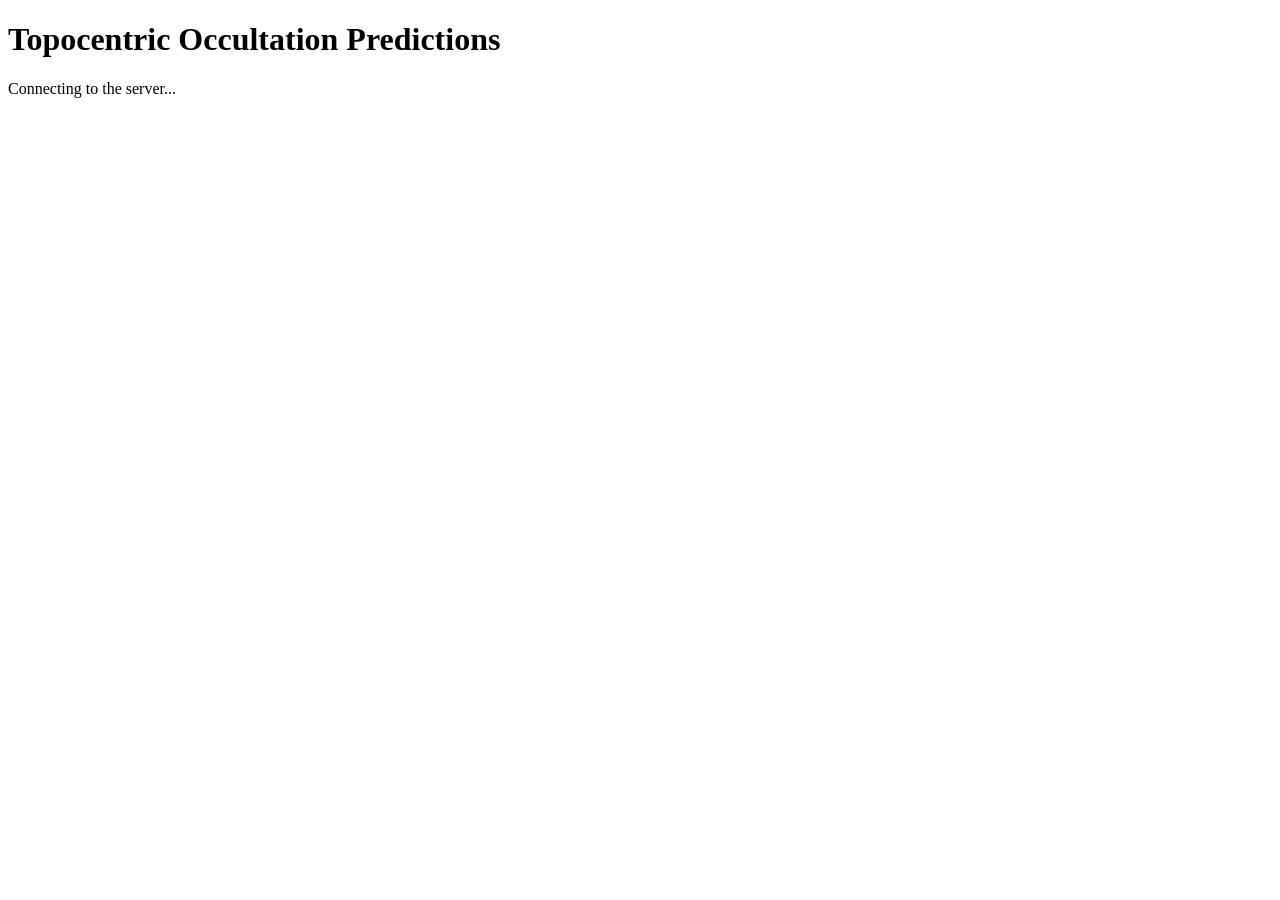
==== src/occultations/web/static/results.html @ 3c0bd3e0 "First implementation of dynamic result visualization in GUI for topocentric predictions" ====
<!DOCTYPE html>
<html>
  <head>
    <title>Topocentric Occultation Predictions</title>
  </head>
  <body>
    <h1>Topocentric Occultation Predictions</h1>

    <div id="status-container">
      <span id="status">Connecting to the server...</span>
    </div>

    <div id="results-container">
      <!-- Prediction tables will be added here -->
    </div>
    <script src="/static/scripts/results.js"></script>
  </body>
</html>
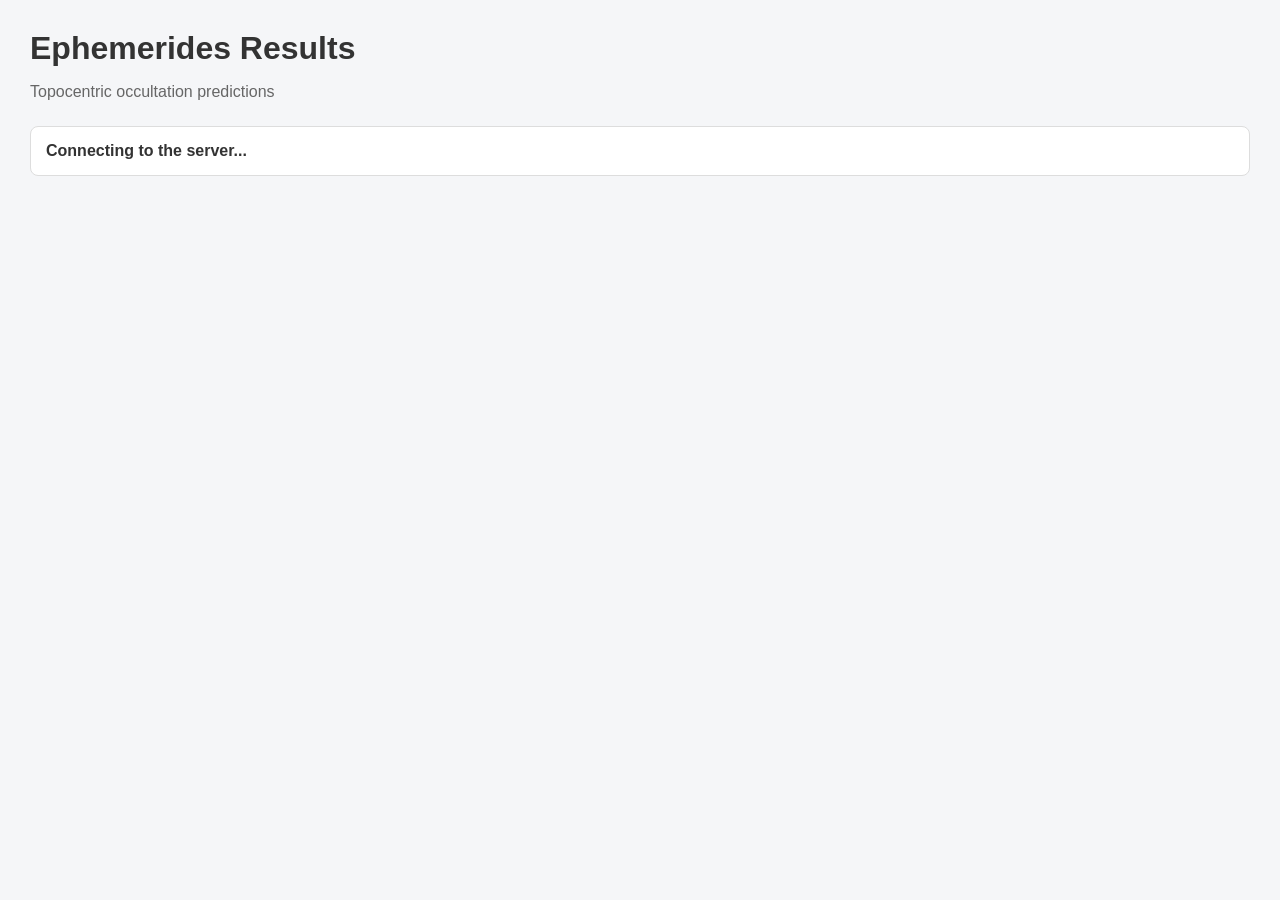
==== commit 9a49b7b0: "Fixed a few bugs with the first implementation of the GUI + Assured it worked in every case" ====
--- a/src/occultations/web/static/results.html
+++ b/src/occultations/web/static/results.html
@@ -1,10 +1,105 @@
 <!DOCTYPE html>
-<html>
+<html lang="en">
   <head>
-    <title>Topocentric Occultation Predictions</title>
+    <meta charset="UTF-8">
+    <meta name="viewport" content="width=device-width, initial-scale=1.0">
+    <title>Ephemerides Results</title>
+    <style>
+      * {
+        box-sizing: border-box;
+      }
+      body {
+        margin: 0;
+        padding: 30px;
+        font-family: Arial, sans-serif;
+        background-color: #f5f6f8;
+        color: #333;
+      }
+      main {
+        max-width: 1200px;
+        margin: auto;
+      }
+      h1 {
+        margin-top: 0;
+        margin-bottom: 8px;
+      }
+      .subtitle {
+        color: #666;
+        margin-bottom: 25px;
+      }
+      #status-container {
+        padding: 15px;
+        margin-bottom: 25px;
+        background-color: white;
+        border-radius: 8px;
+        border: 1px solid #ddd;
+      }
+      #status {
+        font-weight: bold;
+      }
+      #results-container {
+        display: flex;
+        flex-direction: column;
+        gap: 20px;
+      }
+      .prediction-card {
+        background-color: white;
+        border: 1px solid #ddd;
+        border-radius: 8px;
+        padding: 20px;
+        overflow-x: auto;
+      }
+      .prediction-card h2 {
+        margin-top: 0;
+        font-size: 20px;
+      }
+      .prediction-card h3 {
+        font-size: 15px;
+        font-weight: normal;
+        color: #666;
+        margin-top: -10px;
+      }
+      table {
+        width: 100%;
+        border-collapse: collapse;
+        margin-top: 15px;
+        white-space: nowrap;
+      }
+      th, td {
+        padding: 12px;
+        text-align: left;
+        border-bottom: 1px solid #eee;
+      }
+      th {
+        background-color: #f0f2f5;
+        font-weight: bold;
+      }
+      tr:last-child td {
+        border-bottom: none;
+      }
+      .empty-message {
+        color: #777;
+        font-style: italic;
+      }
+      .error-message {
+        color: #b42318;
+      }
+      .success-message {
+        color: #16803c;
+      }
+      @media (max-width: 600px) {
+        body {
+          padding: 15px;
+        }
+        .prediction-card {
+          padding: 12px;
+        }
+      }
+    </style>
   </head>
   <body>
-    <h1>Topocentric Occultation Predictions</h1>
+    <h1>Ephemerides Results</h1>
+    <p class="subtitle">Topocentric occultation predictions</p>
 
     <div id="status-container">
       <span id="status">Connecting to the server...</span>
